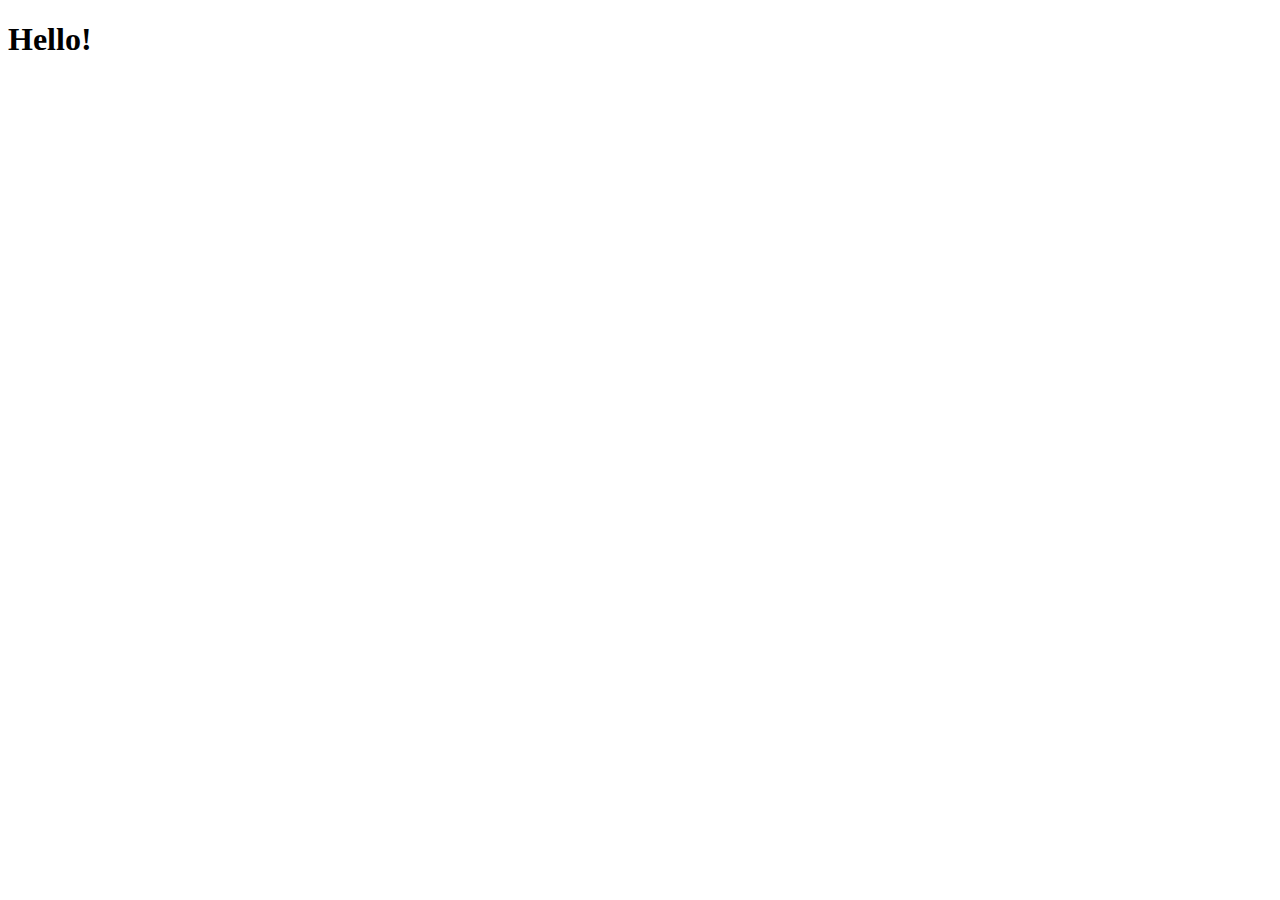
==== testindex.html @ aaa642d2 "newfiles" ====
<!DOCTYPE html>
<html lang="en">
<head>
    <meta charset="UTF-8">
    <meta http-equiv="X-UA-Compatible" content="IE=edge">
    <meta name="viewport" content="width=device-width, initial-scale=1.0">
    <title>tests</title>
</head>
<body>

    <h1>Hello!</h1>
    <script src="js\script.js"></script>
    
</body>
</html>
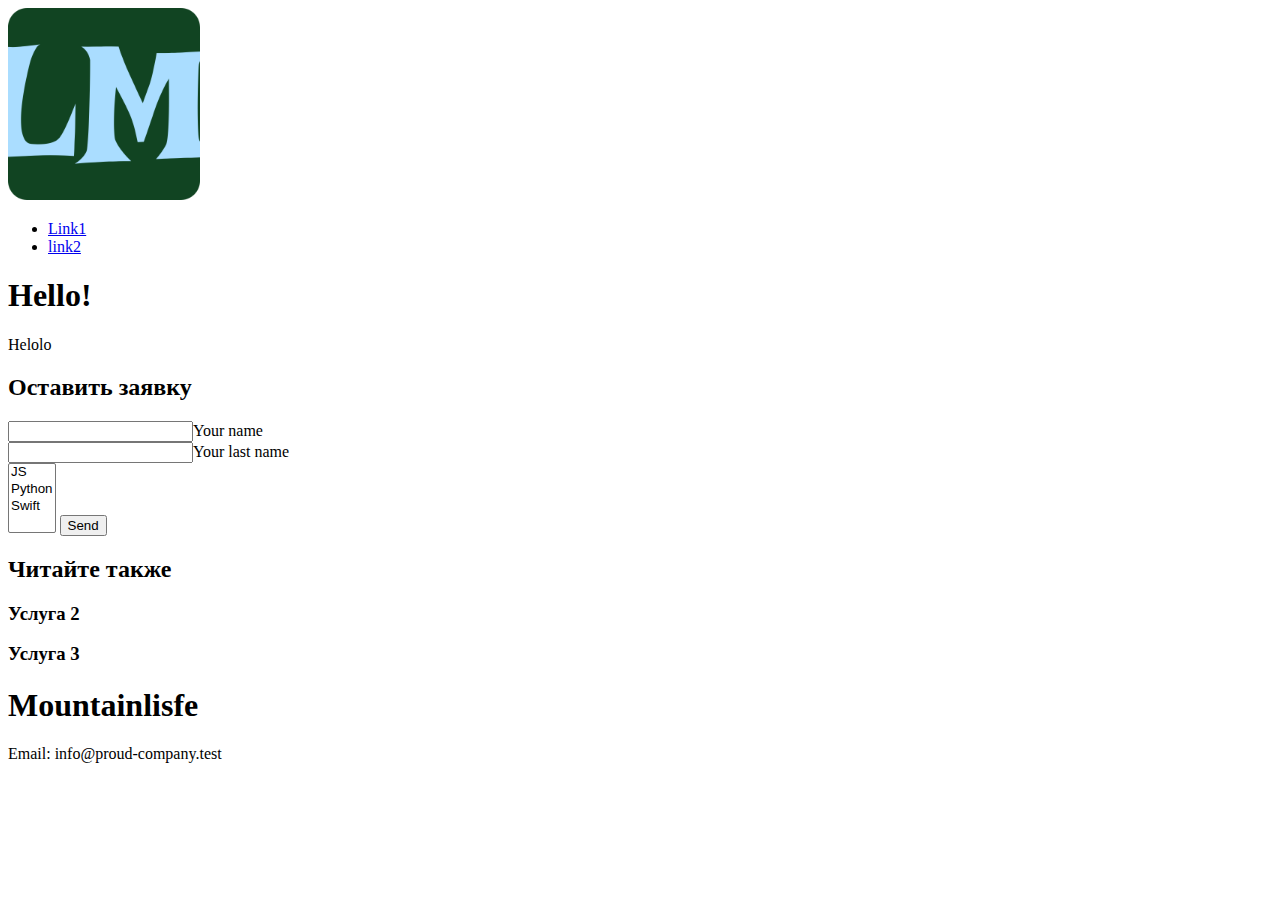
==== commit b59c3842: "add new files" ====
--- a/testindex.html
+++ b/testindex.html
@@ -1,15 +1,61 @@
 <!DOCTYPE html>
 <html lang="en">
-<head>
-    <meta charset="UTF-8">
-    <meta http-equiv="X-UA-Compatible" content="IE=edge">
-    <meta name="viewport" content="width=device-width, initial-scale=1.0">
+  <head>
+    <meta charset="UTF-8" />
+    <meta http-equiv="X-UA-Compatible" content="IE=edge" />
+    <meta name="viewport" content="width=device-width, initial-scale=1.0" />
     <title>tests</title>
-</head>
-<body>
+    <link rel="icon" href="img\favicon-32x32.png" sizes="32x32" />
+  </head>
+  <body>
+    <header>
+      <img src="img\android-chrome-192x192.png" alt="logo" />
+      <nav>
+        <ul>
+          <li><a href="http://">Link1</a></li>
+          <li><a href="http://">link2</a></li>
+        </ul>
+      </nav>
+    </header>
 
     <h1>Hello!</h1>
     <script src="js\script.js"></script>
-    
-</body>
-</html>+
+    <main>
+      <aside> 
+        
+        <p>Helolo</p>
+      </aside>
+      <section>
+        <h2>Оставить заявку</h2>
+        <form action="/people">
+          <label> <input type="text" />Your name </label>
+          <br />
+          <label> <input type="text" />Your last name </label>
+          <br />
+          <select multiple name="Lang" id="">
+            <option value="JS">JS</option>
+            <option value="Python">Python</option>
+            <option value="Swift">Swift</option>
+          </select>
+          <button>Send</button>
+        </form>
+      </section>
+      <section>
+        <h2>Читайте также</h2>
+        <article class="article-block">
+          <h3>Услуга 2</h3>
+        </article>
+        <article class="article-block">
+          <h3>Услуга 3</h3>
+        </article>
+      </section>
+    </main>
+    <footer>
+      <section itemscope itemtype=" http://schema.org/Organization">
+        <h1 itemprop="name">Mountainlisfe</h1>
+        <p>Email: <span itemprop="email">info@proud-company.test</span></p>
+      </section>
+    </footer>
+  </body>
+</html>
